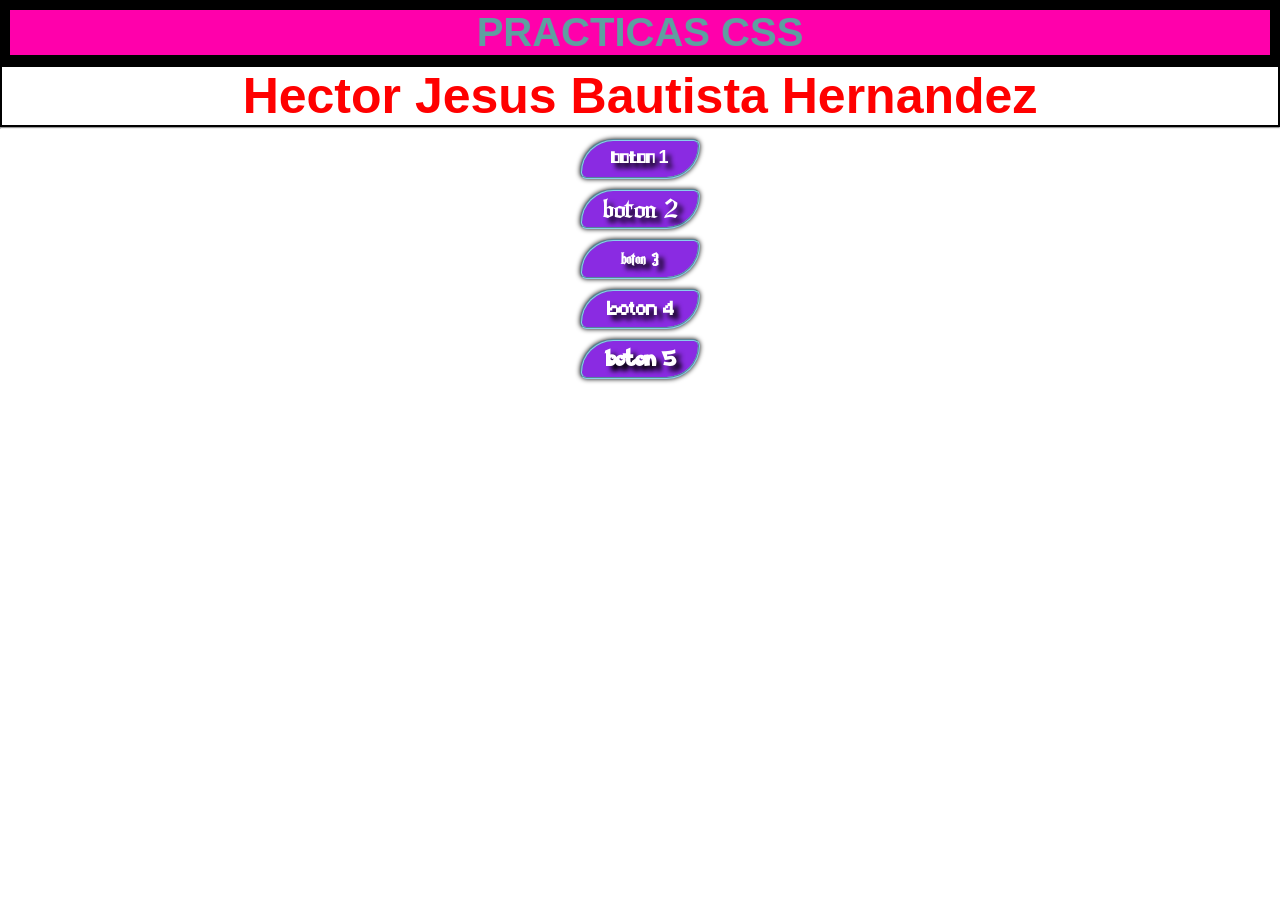
==== CSS/index.html @ 62cf850e "first commit" ====
<!DOCTYPE html>
<html lang="en">
<head>
    <meta charset="UTF-8">
    <meta name="viewport" content="width=device-width, initial-scale=1.0">
    <title>MI PRIMERA VEZ CON CSS</title>
    <link rel="stylesheet" href="estilos.css">
    <style>
        h1 {
            color: red;
            font-size: 50px;
            border: 2px solid black;
        }
    </style>
</head>
<body>
    <div style="color: cadetblue; font-size: 40px; font-weight: bold; text-align: center; background: #FF00AB; border: 10px solid black;">
        PRACTICAS CSS
    </div>
    <center>
        <h1>Hector Jesus Bautista Hernandez</h1>
    </center>
    <hr>
    
    <h2><a href="Practica 1" class="btn-1">boton 1</a></h2>
    <h2><a href="Practica 1" class="btn-2">boton 2</a></h2>
    <h2><a href="Practica 1" class="btn-3">boton 3</a></h2>
    <h2><a href="Practica 1" class="btn-4">boton 4</a></h2>
    <h2><a href="Practica 1" class="btn-5">boton 5</a></h2>

</body>
</html>
---- CSS/estilos.css ----
* {
    margin: 0px;
    padding: 0px;
    box-sizing: border-box;
}

@font-face {
    font-family: "Brodway";
    src: url("fuentes/Broadway-Musical.ttf") format("truetype");
}

@font-face {
    font-family: "Gotic";
    src: url("fuentes/gotic ween.ttf") format("truetype");
}

@font-face {
    font-family: "HarryPotter";
    src: url("fuentes/HARRYP__.TTF") format("truetype");
}

@font-face {
    font-family: "Minecraft";
    src: url("fuentes/Minecraft.ttf") format("truetype");
}

@font-face {
    font-family: "Pokemon";
    src: url("fuentes/Pokemon Solid.ttf") format("truetype");
}

body {
    font-family: "Roboto", sans-serif;
}

h2 {
    text-align: center;
    font-size: 100px;
    color: rgb(138, 79, 79); 
    text-shadow: 5px 5px 5px black;
}

a {
    display: block;
    text-align: center;
    text-decoration: none;
    background-color: blueviolet;
    color: white;
    
    width: 120px;
    height: 40px;
    font-size: 18px;
    line-height: 30px;
    
    margin: 10px auto;
    padding: 5px;
    border: skyblue 2px groove;
    border-radius: 50px 10px;
    box-shadow: 0px 0px 5px black;
    
    transition: all 0.3s ease;
}

a:hover {
    background: mediumblue;
    color: aqua;
    width: 150px;
    height: 50px;
    font-size: 20px;
    border: fuchsia groove 5px;
    border-radius: 0px;
    box-shadow: 0px 0px 5px lime;
    transform: scale(1.1);
}


.btn-1 { font-family: "Brodway", sans-serif; }
.btn-2 { font-family: "Gotic", sans-serif; }
.btn-3 { font-family: "HarryPotter", sans-serif; }
.btn-4 { font-family: "Minecraft", sans-serif; }
.btn-5 { font-family: "Pokemon", sans-serif; }
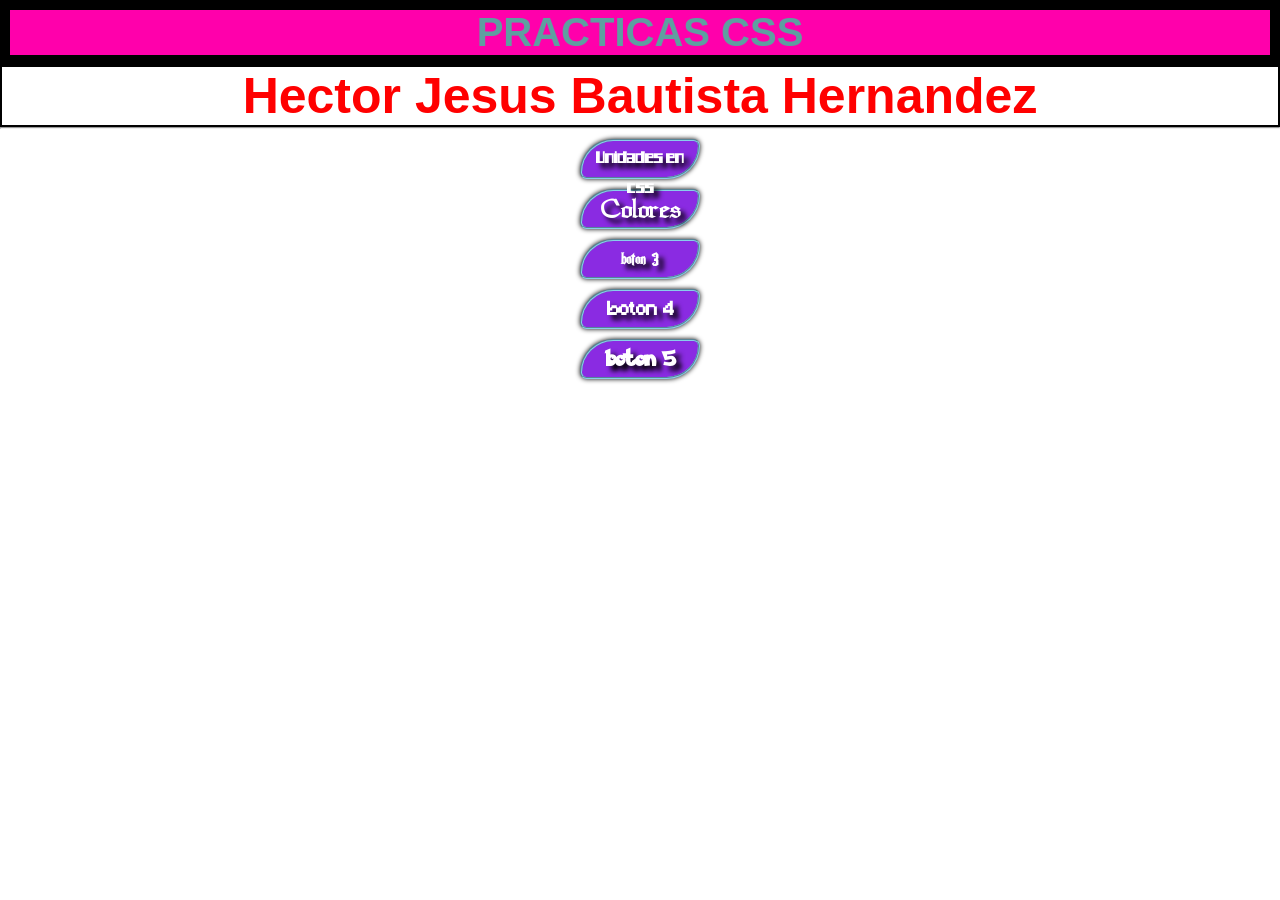
==== commit 9a9a104b: "hector6" ====
--- a/CSS/index.html
+++ b/CSS/index.html
@@ -22,11 +22,12 @@
     </center>
     <hr>
     
-    <h2><a href="Practica 1" class="btn-1">boton 1</a></h2>
-    <h2><a href="Practica 1" class="btn-2">boton 2</a></h2>
+    <h2><a href="unidades.html" class="btn-1">Unidades en css</a></h2>
+    <h2><a href="colores.html" class="btn-2">Colores</a></h2>
     <h2><a href="Practica 1" class="btn-3">boton 3</a></h2>
     <h2><a href="Practica 1" class="btn-4">boton 4</a></h2>
     <h2><a href="Practica 1" class="btn-5">boton 5</a></h2>
 
+
 </body>
 </html>
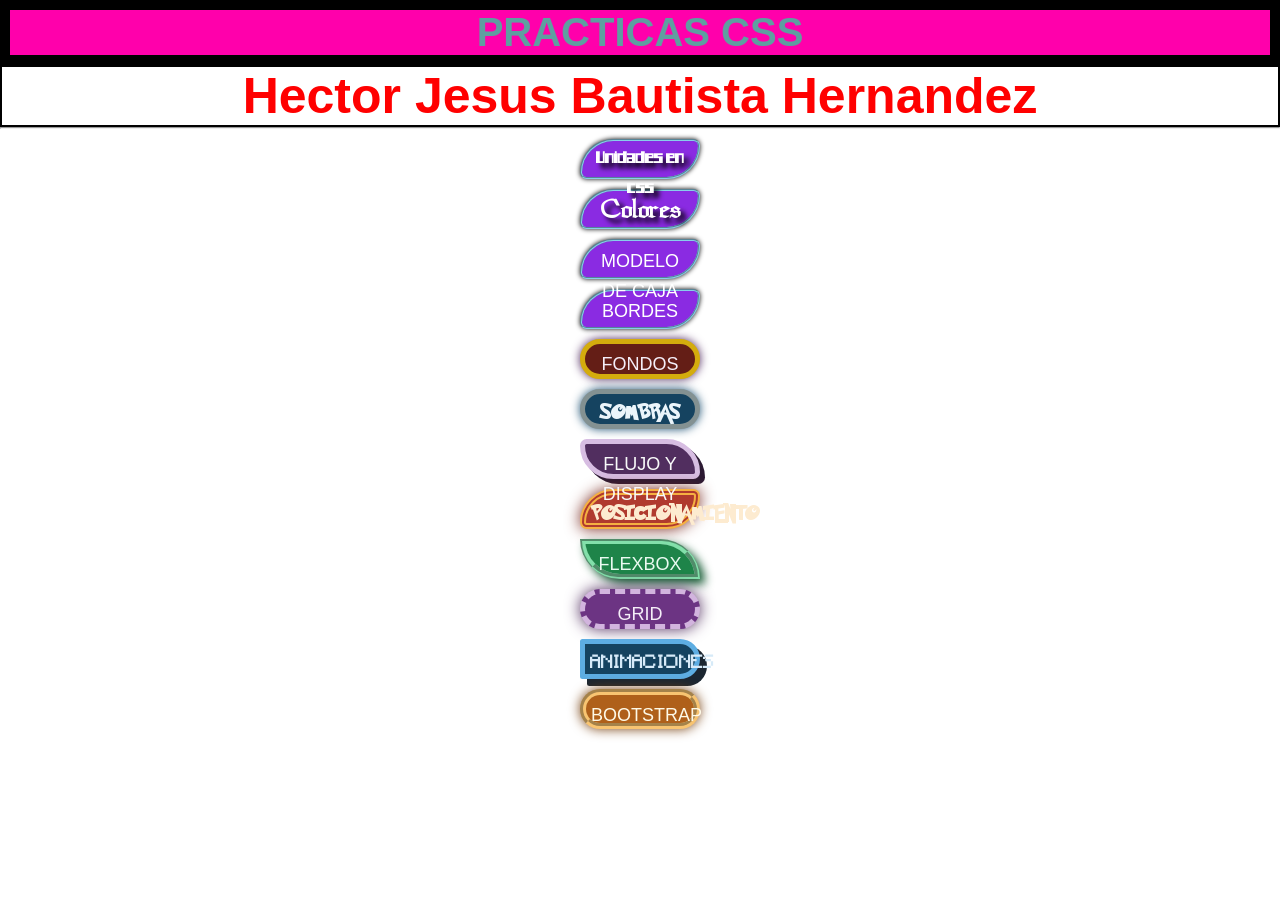
==== commit 425df543: "comit no se" ====
--- a/CSS/index.html
+++ b/CSS/index.html
@@ -24,9 +24,17 @@
     
     <h2><a href="unidades.html" class="btn-1">Unidades en css</a></h2>
     <h2><a href="colores.html" class="btn-2">Colores</a></h2>
-    <h2><a href="Practica 1" class="btn-3">boton 3</a></h2>
-    <h2><a href="Practica 1" class="btn-4">boton 4</a></h2>
-    <h2><a href="Practica 1" class="btn-5">boton 5</a></h2>
+    <a href="03modelo-caja.html">MODELO DE CAJA</a>
+    <a href="04bordes.html">BORDES</a>
+    <a href="05fondos.html">FONDOS</a>
+    <a href="06sombras.html">SOMBRAS</a>
+    <a href="07flujo-display.html">FLUJO Y DISPLAY</a>
+    <a href="08posicionamiento.html">POSICIONAMIENTO</a>
+    <a href="09flexbox.html">FLEXBOX</a>
+    <a href="10grid.html">GRID</a>
+    <a href="11animaciones.html">ANIMACIONES</a>
+    <a href="12bootstrap.html">BOOTSTRAP</a>
+
 
 
 </body>
--- a/CSS/estilos.css
+++ b/CSS/estilos.css
@@ -60,6 +60,111 @@
     
     transition: all 0.3s ease;
 }
+a:nth-of-type(3) {
+    font-family: 'cherly', sans-serif;
+    background: #641E16; 
+    color: #F5EEF8; 
+    border: #D4AC0D solid 5px; 
+    border-radius: 50px;
+    box-shadow: 0px 0px 10px #4A235A; 
+}
+
+
+a:nth-of-type(4) {
+    font-family: 'pokemon', sans-serif;
+    background: #154360; 
+    color: #EBF5FB; 
+    border: #839192 solid 5px; 
+    border-radius: 50px;
+    box-shadow: 0px 0px 10px #1B4F72; 
+}
+
+/* BOTON 5 */
+a:nth-of-type(5) {
+    font-family: 'dynamix', sans-serif;
+    background: #512E5F;
+    color: #F8F9F9;
+    border: #D7BDE2 solid 5px;
+    border-radius: 10px 50px 10px 50px;
+    box-shadow: 5px 5px 0px #2C1A33;
+}
+
+
+/* BOTON 6 */
+a:nth-of-type(6) {
+    font-family: 'pokemon', sans-serif;
+    background: #B03A2E;
+    color: #FDEBD0;
+    border: #F5B041 double 6px;
+    border-radius: 50px 10px 50px 10px;
+    box-shadow: 0px 0px 15px #78281F;
+}
+
+
+/* BOTON 7 */
+a:nth-of-type(7) {
+    font-family: 'matcha', sans-serif;
+    background: #1E8449;
+    color: #EAFAF1;
+    border: #82E0AA groove 5px;
+    border-radius: 0px 50px 0px 50px;
+    box-shadow: 5px 5px 10px #145A32;
+}
+
+
+/* BOTON 8 */
+a:nth-of-type(8) {
+    font-family: 'cherly', sans-serif;
+    background: #6C3483;
+    color: #F5EEF8;
+    border: #D2B4DE dashed 5px;
+    border-radius: 25px;
+    box-shadow: 0px 0px 15px #512E5F;
+}
+
+
+/* BOTON 9 */
+a:nth-of-type(9) {
+    font-family: 'minecraft', sans-serif;
+    background: #154360;
+    color: #D6EAF8;
+    border: #5DADE2 solid 5px;
+    border-radius: 5px 40px 40px 5px;
+    box-shadow: 7px 7px 0px #1B2631;
+}
+
+
+/* BOTON 10 */
+a:nth-of-type(10) {
+    font-family: 'dynamix', sans-serif;
+    background: #AF601A;
+    color: #FEF9E7;
+    border: #F8C471 groove 6px;
+    border-radius: 50px;
+    box-shadow: 0px 0px 12px #784212;
+}
+
+
+/* BOTON 11 */
+a:nth-of-type(11) {
+    font-family: 'pokemon', sans-serif;
+    background: #117864;
+    color: #E8F8F5;
+    border: #76D7C4 dotted 6px;
+    border-radius: 15px 50px 15px 50px;
+    box-shadow: 5px 5px 15px #0B5345;
+}
+
+
+/* BOTON 12 */
+a:nth-of-type(12) {
+    font-family: 'cherly', sans-serif;
+    background: #922B21;
+    color: #FDEDEC;
+    border: #F1948A solid 5px;
+    border-radius: 0px;
+    box-shadow: 8px 8px 0px #641E16;
+}
 
 a:hover {
     background: mediumblue;
